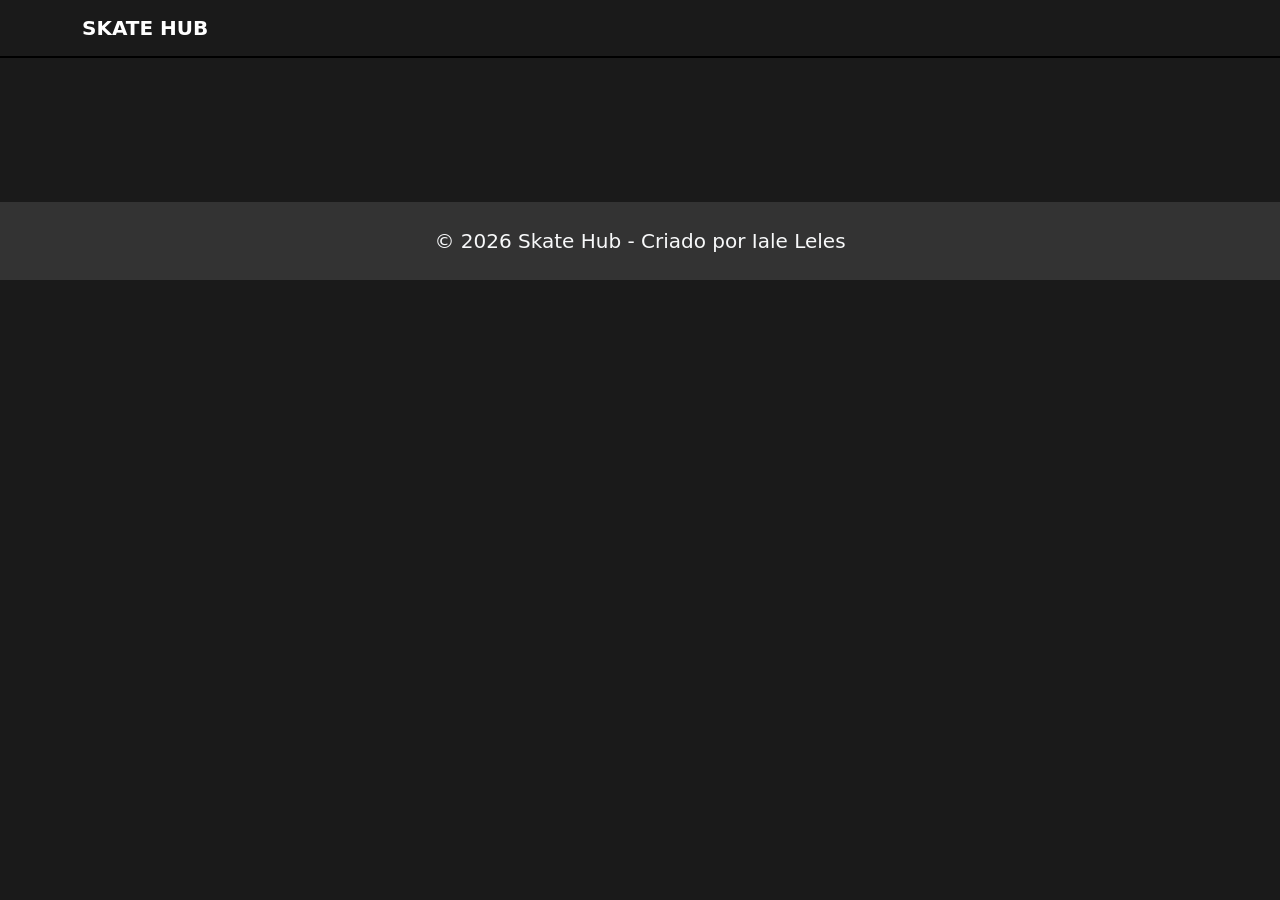
==== public/detalhes.html @ 4ef47299 "feat: Home-page dinâmica e página de detalhes usando JSON e Query String" ====
<!DOCTYPE html>
<html lang="pt-br">
<head>
    <meta charset="UTF-8">
    <meta name="viewport" content="width=device-width, initial-scale=1.0">
    <title>Skate Hub - Detalhes</title>
    <link href="https://cdn.jsdelivr.net/npm/bootstrap@5.3.3/dist/css/bootstrap.min.css" rel="stylesheet">
    <link rel="stylesheet" href="css/styles.css">
</head>
<body style="background-color: #1a1a1a">

    <nav class="navbar navbar-expand-lg navbar-dark">
        <div class="container">
            <a class="navbar-brand fw-bold" href="index.html">SKATE HUB</a>
        </div>
    </nav>

    <main class="container mt-5 pt-5">
        <div id="detalhe-manobra">
            </div>
    </main>

    <footer class="text-light text-center p-4 mt-5" style="background-color: #333;">
        <p class="mb-0 fs-5">© 2026 Skate Hub - Criado por Iale Leles</p>
    </footer>

    <script src="https://cdn.jsdelivr.net/npm/bootstrap@5.3.3/dist/js/bootstrap.bundle.min.js"></script>
    <script src="app.js"></script>
</body>
</html>
---- public/css/styles.css ----
body {
    margin: 0;
    padding: 0;
}

.navbar {
    border-bottom: 2px solid black;
}
.background {
    position: relative;
    height: 75vh;
    overflow: hidden;
    border-bottom: 2px solid black;
}

.background-img {
    width: 100%;
    height: 100%;
    object-fit: cover;
}

.título-background h2 {
    position: absolute;
    top: 25%;
    left: 5%;
    color: white;
    font-size: clamp(36px, 4vw, 48px);
    font-weight: bold;
    text-align: left;
}

.conteúdo-background h3 {
    position: absolute;
    top: 35%;
    left: 5%;
    color: white;
    font-size: clamp(24px, 4vw, 24px);;
    font-weight: bold;
    text-align: left;
}

.texto-conteudo {
    color: white;
    font-size: clamp(30px, 4vw, 40px);
    font-weight: bold;
    text-align: center;
    margin-top: 50px;
    margin-bottom: 50px;
}

.card-img-top {
    height: 200px;
    background-color: #333;
    position: relative;
    border-radius: 5px 5px 0px 0px;

}

.tag {
    display: inline-block;
    background-color: red;
    color: black;
    border-radius: 5px;
    padding: 5px 10px;
}

.card {
    background-color: #333;
    color: white;
    border-radius: 12px;
    height: 100%;
}
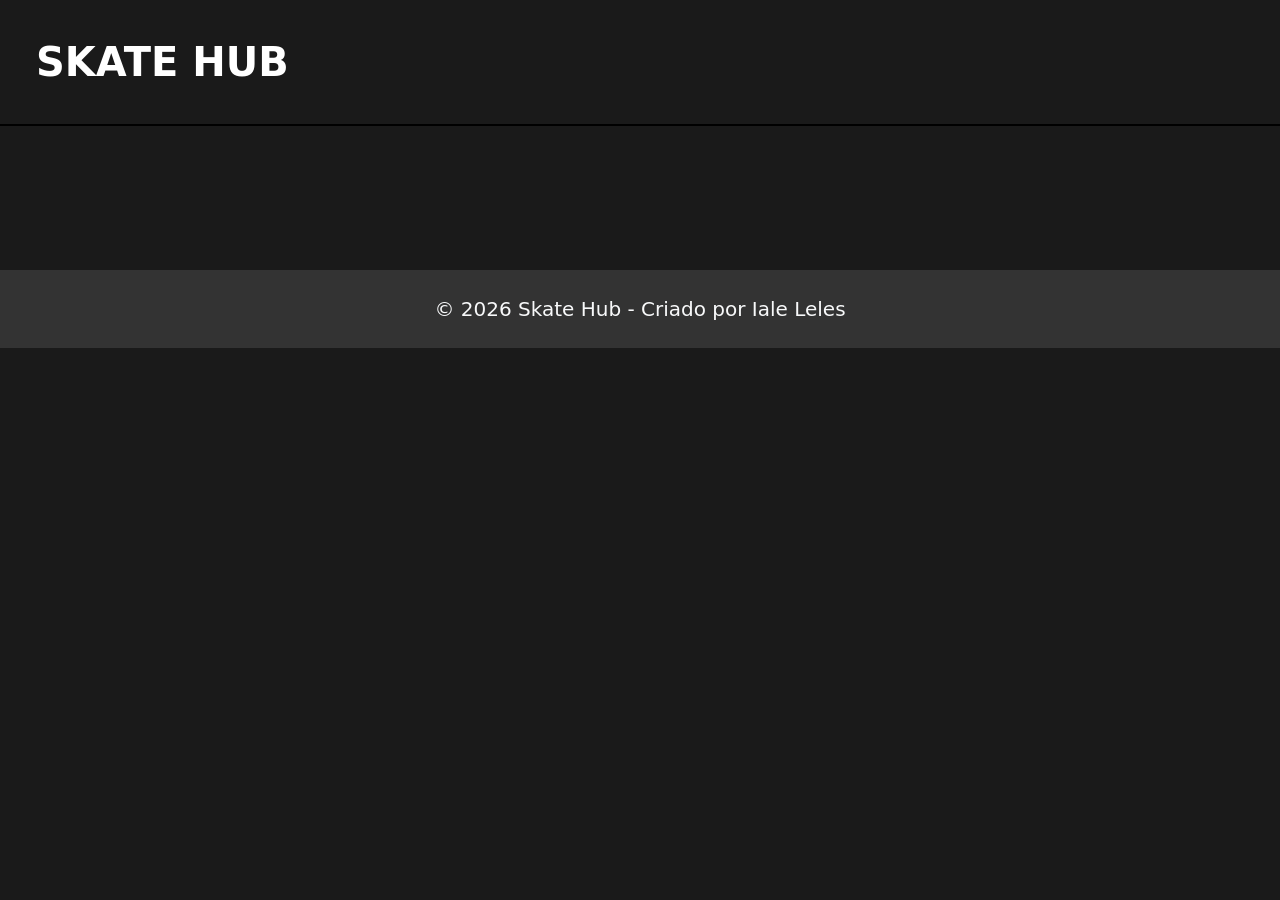
==== commit 3f9d2d57: "feat: padronização da navbar e estilos entre home e detalhes" ====
--- a/public/detalhes.html
+++ b/public/detalhes.html
@@ -9,11 +9,16 @@
 </head>
 <body style="background-color: #1a1a1a">
 
-    <nav class="navbar navbar-expand-lg navbar-dark">
-        <div class="container">
-            <a class="navbar-brand fw-bold" href="index.html">SKATE HUB</a>
-        </div>
-    </nav>
+    <nav class="navbar navbar-expand-md navbar-dark" style="background-color: #1a1a1a;">
+    <div class="container-fluid">
+
+        <a href="index.html" class="navbar-brand fs-1 fw-bold p-4" style="text-decoration: none; color: white;">SKATE HUB</a>
+
+        <button class="navbar-toggler" type="button" data-bs-toggle="collapse" data-bs-target="#menu">
+            <span class="navbar-toggler-icon"></span>
+        </button>
+    </div>
+</nav>
 
     <main class="container mt-5 pt-5">
         <div id="detalhe-manobra">
